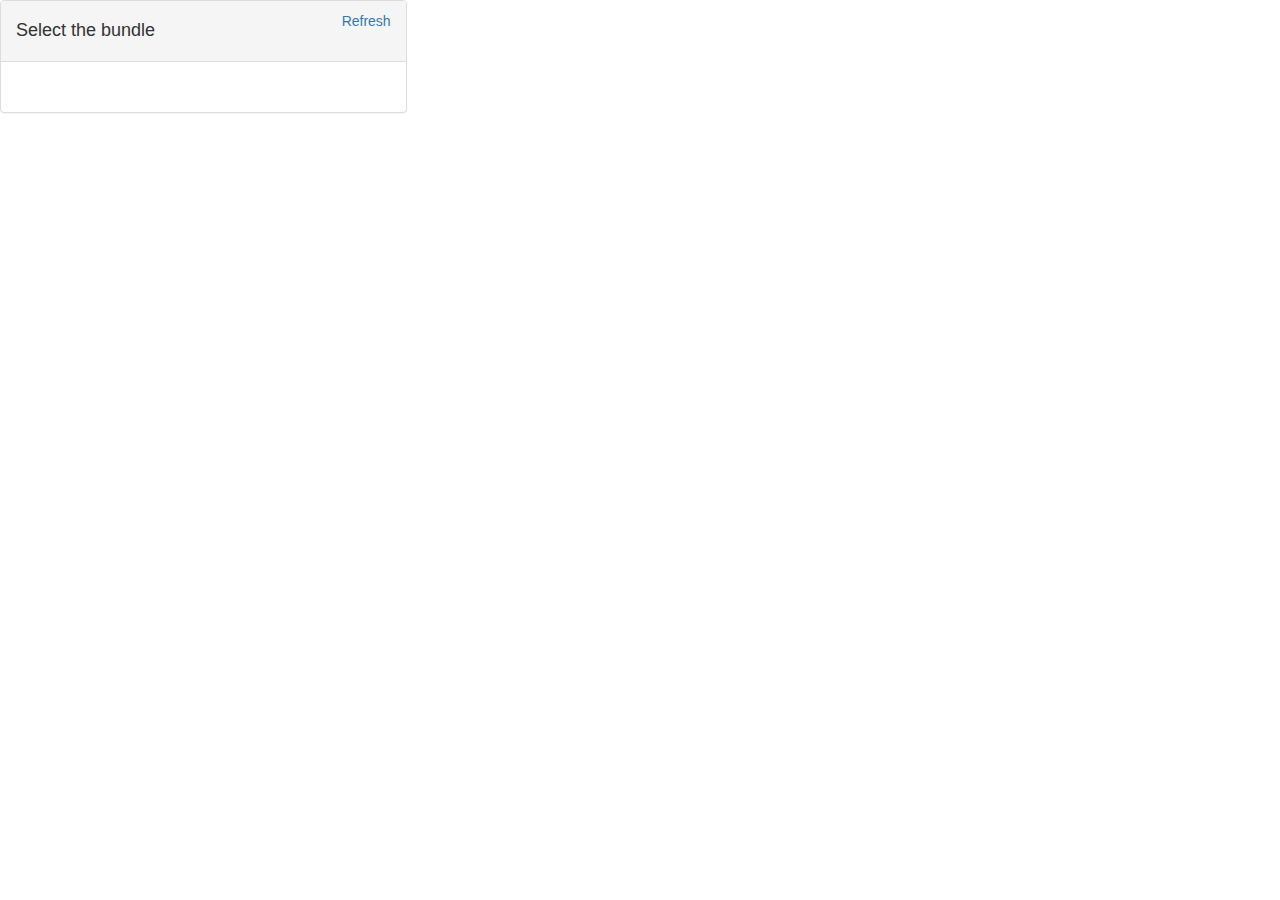
==== filetree/index.html @ 56bd5b8d "change file tree to php" ====
<!doctype html>
<html lang="us">
<head>
	<meta charset="utf-8">
    <title>jquery Filetree test</title>

    <link rel="stylesheet" href="http://maxcdn.bootstrapcdn.com/bootstrap/3.3.5/css/bootstrap.min.css">
    <script src="https://ajax.googleapis.com/ajax/libs/jquery/1.11.3/jquery.min.js"></script>
    <script src="http://maxcdn.bootstrapcdn.com/bootstrap/3.3.5/js/bootstrap.min.js"></script>
    <link href="static/jQueryFileTree.min.css" rel="stylesheet"></link>
    <link href="static/jq.css" rel="stylesheet"></link>
    <script src="static/jQueryFileTree.min.js"></script>
    <style>
    </style>
    <script>
        var gfile = "";
	    $(document).ready(loadtree);

            function loadtree() {
	      var url = document.URL;
              var pr = url.split("?id=")[1];
              var listpr = pr.split("");
              rootdir = "/files/0/";
	
              for(var i = 0; i < listpr.length; i ++) {
		rootdir += listpr[i] + '/';
         	}
	      console.log(rootdir);
                     
              
	    $('.jft').fileTree({
     		    root: rootdir,
		    script: '/static/connectors/jqueryFileTree.php',
		   // expandSpeed: 1000,
		  //  collapseSpeed: 1000,
		  //  multiSelect: true
		 }, function(file) {
		      gfile = "/mts/bugs" + file;
                   $("#selectedfilediv").show();
                  var res = file.split("/");
                  console.log(file);
            var elem = document.getElementById("selectedfile");
            elem.value = res[res.length-1];
       
		});
	  };

        function SubmitFile() {
        //todo
        var action = $( "#actionSelect" ).val();
        console.log(action);
 	$("#filetree").removeClass('expanded').addClass('collapsed');
        if(action == "loginsight") {

            $("#result").show();
            $("#choose").hide();

            var url = document.URL;
            bz = url.split("?id=")[1];
            console.log(bz);
            $.ajax({
                url: 'http://10.136.142.71:5001/api/v1.0/bundle',
                type: 'POST',
                data: 'BUGID=' + bz + '&FILE=' + gfile,
                success: function() { 
                          var image = document.getElementById('myImage'); 
		        $("#status").text("Bundle uploaded to Log Insight succesfully");
                         image.src = "static/ok.png";},

                error: function() { 
	                var image = document.getElementById('myImage');
		       $("#status").text("Failed to upload Bundle");
                       image.src = "static/fail.png"; }


             });
            console.log('hahaha')
            
        }
        
        
        if(action == "debugzilla") {
            var termurl = "http://pa-dbc1108.eng.vmware.com:8022/?file=" + gfile;
            window.open(termurl, "_blank");

        }

        }

        function back() {
	var image = document.getElementById('myImage');
         image.src = "http://jimpunk.net/Loading/wp-content/uploads/loading2.gif";
        $("#result").hide();
        $("#choose").show();
        }

        function gotologinsight() {
           var liurl = "https://10.117.175.99/home?contextId=com.vmware.vsphere&viewId=1"
           window.open(liurl, "_blank");
        }

        function refreshtree() {
	 loadtree();
        }
    </script>
</head>
<body>

  <div class="row">
   <div id="choose" class="col-md-4 col-sm-6"> 
      <div class="panel panel-default">
         <div class="panel-heading"><a class="pull-right" onclick="refreshtree()"> Refresh</a> <h4>Select the bundle</h4></div>
           <div class="panel-body">
              <div class="list-group">
               <div class="jft" id="filetree">
               </div>
              </div>
            </div>
 	</div>

      <div id ="selectedfilediv"  style="display:none" class="panel panel-default">
           <div class="panel-heading"><h4>Debug the bundle</h4></div>
   		<div class="panel-body">
              
              
              <div class="input-group">
                <div class="input-group-btn">
                <button class="btn btn-info">File</button>
                </div>
                <input  id="selectedfile" type="text" class="form-control" placeholder="Bundle">
              </div>
            <hr>
               <div class="input-group">
                <div class="input-group-btn">
                <button class="btn btn-warning">Action</button>
                </div>
                <select class="form-control" id="actionSelect">
           	   <option value="loginsight">Sent to Log Insight</option>
                   <option value="debugzilla">Debugzilla Online</option>
                   <option value="vdiag">Send to vDiag</option>
                   <option value="cybertron">Send to Cybertron</option>
                  <option value="vmdt">Send to VMDT</option>
               </select>
      
              </div>
            <hr>  
	    <button class="btn btn-success pull-right btn-lg" onclick="SubmitFile()" type="button">Go!</button>
            </div>
         </div>
     </div>

  <div class="col-md-4 col-sm-6" id="result" style="display:none">
      <div class="panel panel-default">
         <div class="panel-heading"><h4 id="status" >Sumbitting to Log Insight...</h4></div>
   	    <div class="panel-body">
     	<div class="text-center">
                 <img style="margin:auto" id="myImage"  src="http://jimpunk.net/Loading/wp-content/uploads/loading2.gif" width="256" height="256">
                </div>
                 <hr>
   		<div class="text-center">
                 <button onclick="back()" type="button" class="btn btn-default">Back to Previous</button>
                 <!-- Provides extra visual weight and identifies the primary action in a set of buttons -->
                 <button onclick="gotologinsight()" type="button" class="btn  btn-primary">Go to Log Insight</button>
                </div>
           </div>
        </div>
      </div> 
   </div>
</div>
</body>
</html>
---- filetree/static/jQueryFileTree.min.css ----
UL.jqueryFileTree{font-family:Verdana,sans-serif;font-size:13px;line-height:20px;padding:0;margin:0;display:none}UL.jqueryFileTree LI{list-style:none;padding:0 0 0 20px;margin:0;white-space:nowrap}UL.jqueryFileTree LI.directory{background:url(images/directory.png) left top no-repeat}UL.jqueryFileTree LI.expanded{background:url(images/folder_open.png) left top no-repeat}UL.jqueryFileTree LI.file{background:url(images/file.png) left top no-repeat}UL.jqueryFileTree LI.wait{background:url(images/spinner.gif) left top no-repeat}UL.jqueryFileTree LI.selected>a{font-weight:700}UL.jqueryFileTree LI.ext_3gp{background:url(images/film.png) left top no-repeat}UL.jqueryFileTree LI.ext_afp,UL.jqueryFileTree LI.ext_afpa,UL.jqueryFileTree LI.ext_asp,UL.jqueryFileTree LI.ext_aspx{background:url(images/code.png) left top no-repeat}UL.jqueryFileTree LI.ext_avi{background:url(images/film.png) left top no-repeat}UL.jqueryFileTree LI.ext_bat{background:url(images/application.png) left top no-repeat}UL.jqueryFileTree LI.ext_bmp{background:url(images/picture.png) left top no-repeat}UL.jqueryFileTree LI.ext_c,UL.jqueryFileTree LI.ext_cfm,UL.jqueryFileTree LI.ext_cgi{background:url(images/code.png) left top no-repeat}UL.jqueryFileTree LI.ext_com{background:url(images/application.png) left top no-repeat}UL.jqueryFileTree LI.ext_cpp{background:url(images/code.png) left top no-repeat}UL.jqueryFileTree LI.ext_css{background:url(images/css.png) left top no-repeat}UL.jqueryFileTree LI.ext_doc{background:url(images/doc.png) left top no-repeat}UL.jqueryFileTree LI.ext_exe{background:url(images/application.png) left top no-repeat}UL.jqueryFileTree LI.ext_gif{background:url(images/picture.png) left top no-repeat}UL.jqueryFileTree LI.ext_fla{background:url(images/flash.png) left top no-repeat}UL.jqueryFileTree LI.ext_h{background:url(images/code.png) left top no-repeat}UL.jqueryFileTree LI.ext_htm,UL.jqueryFileTree LI.ext_html{background:url(images/html.png) left top no-repeat}UL.jqueryFileTree LI.ext_jar{background:url(images/java.png) left top no-repeat}UL.jqueryFileTree LI.ext_jpeg,UL.jqueryFileTree LI.ext_jpg{background:url(images/picture.png) left top no-repeat}UL.jqueryFileTree LI.ext_js{background:url(images/script.png) left top no-repeat}UL.jqueryFileTree LI.ext_lasso{background:url(images/code.png) left top no-repeat}UL.jqueryFileTree LI.ext_log{background:url(images/txt.png) left top no-repeat}UL.jqueryFileTree LI.ext_m4p{background:url(images/music.png) left top no-repeat}UL.jqueryFileTree LI.ext_mov{background:url(images/film.png) left top no-repeat}UL.jqueryFileTree LI.ext_mp3{background:url(images/music.png) left top no-repeat}UL.jqueryFileTree LI.ext_mp4,UL.jqueryFileTree LI.ext_mpeg,UL.jqueryFileTree LI.ext_mpg{background:url(images/film.png) left top no-repeat}UL.jqueryFileTree LI.ext_ogg{background:url(images/music.png) left top no-repeat}UL.jqueryFileTree LI.ext_pcx{background:url(images/picture.png) left top no-repeat}UL.jqueryFileTree LI.ext_pdf{background:url(images/pdf.png) left top no-repeat}UL.jqueryFileTree LI.ext_php{background:url(images/php.png) left top no-repeat}UL.jqueryFileTree LI.ext_png{background:url(images/picture.png) left top no-repeat}UL.jqueryFileTree LI.ext_ppt{background:url(images/ppt.png) left top no-repeat}UL.jqueryFileTree LI.ext_psd{background:url(images/psd.png) left top no-repeat}UL.jqueryFileTree LI.ext_pl,UL.jqueryFileTree LI.ext_py{background:url(images/script.png) left top no-repeat}UL.jqueryFileTree LI.ext_rb,UL.jqueryFileTree LI.ext_rbx,UL.jqueryFileTree LI.ext_rhtml{background:url(images/ruby.png) left top no-repeat}UL.jqueryFileTree LI.ext_rpm{background:url(images/linux.png) left top no-repeat}UL.jqueryFileTree LI.ext_ruby{background:url(images/ruby.png) left top no-repeat}UL.jqueryFileTree LI.ext_sql{background:url(images/db.png) left top no-repeat}UL.jqueryFileTree LI.ext_swf{background:url(images/flash.png) left top no-repeat}UL.jqueryFileTree LI.ext_tif,UL.jqueryFileTree LI.ext_tiff{background:url(images/picture.png) left top no-repeat}UL.jqueryFileTree LI.ext_txt{background:url(images/txt.png) left top no-repeat}UL.jqueryFileTree LI.ext_vb{background:url(images/code.png) left top no-repeat}UL.jqueryFileTree LI.ext_wav{background:url(images/music.png) left top no-repeat}UL.jqueryFileTree LI.ext_wmv{background:url(images/film.png) left top no-repeat}UL.jqueryFileTree LI.ext_xls{background:url(images/xls.png) left top no-repeat}UL.jqueryFileTree LI.ext_xml{background:url(images/code.png) left top no-repeat}UL.jqueryFileTree LI.ext_zip{background:url(images/zip.png) left top no-repeat}UL.jqueryFileTree A{color:#333;text-decoration:none;display:inline-block;padding:0 2px}UL.jqueryFileTree A:hover{background:#BDF}
---- filetree/static/jq.css ----
h1.title {
  text-align: center;
  margin-top: 10px;
}
.blurb {
  background: #efecf4;
  border: 1px dashed #e1e1e1;
  border-radius: 4px;
  color: #585260;
  max-width: 100%;
  padding: 5px;
  padding-left: 10px;
  margin-bottom: 25px;
  overflow: hidden;
  text-overflow: ellipsis;
}
.blurb:empty {
  padding: 0;
  border: 0;
}
.blurb.selected-file {
  max-height: 25px;
  white-space: nowrap;
}
.row {
  margin-bottom: 25px;
}
.row:nth-child(n+3) {
  background: #f6f6f6;
  padding: 10px;
}
.container {
  width: 95%;
}
.top {
  padding-right: 20px;
}
/* only apply to screens larger than mobile */
@media (min-width: 550px) {
  .container {
    width: 85%;
  }
  .row:nth-child(n+3) {
    padding: 20px 0 20px 0;
  }
}
code {
  border: 1px dashed #e1e1e1;
}
input,
textarea,
select,
fieldset {
  margin-bottom: inherit;
}
li {
  margin-bottom: .3rem;
}

.loader {
	position: fixed;
	left: 0px;
	top: 0px;
	width: 100%;
	height: 100%;
	z-index: 9999;
	background: url('images/page-loader.gif') 50% 50% no-repeat rgb(249,249,249);
}
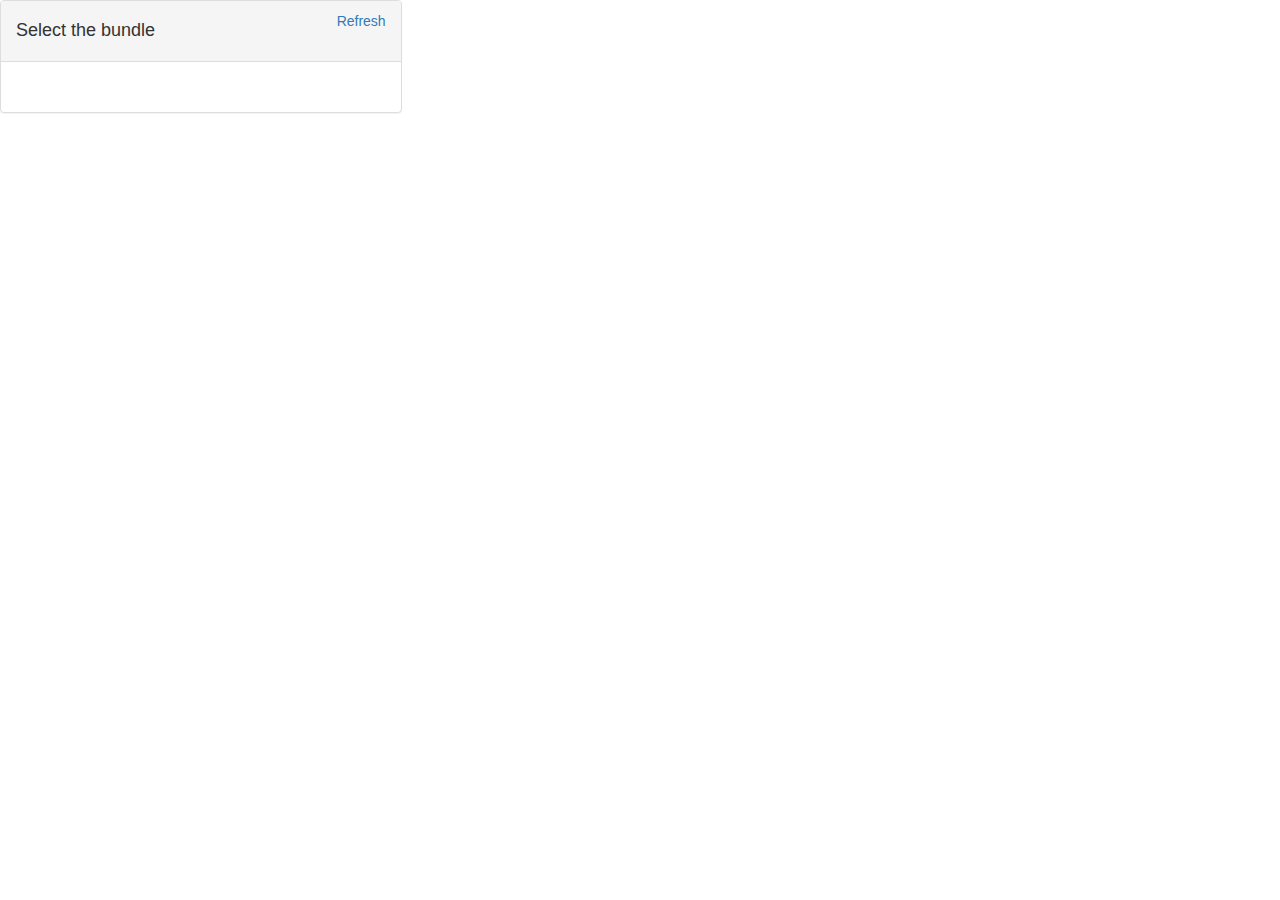
==== commit 2d40f657: "select folder" ====
--- a/filetree/index.html
+++ b/filetree/index.html
@@ -4,12 +4,12 @@
 	<meta charset="utf-8">
     <title>jquery Filetree test</title>
 
-    <link rel="stylesheet" href="http://maxcdn.bootstrapcdn.com/bootstrap/3.3.5/css/bootstrap.min.css">
-    <script src="https://ajax.googleapis.com/ajax/libs/jquery/1.11.3/jquery.min.js"></script>
-    <script src="http://maxcdn.bootstrapcdn.com/bootstrap/3.3.5/js/bootstrap.min.js"></script>
+    <link rel="stylesheet" href="static/bootstrap.min.css">
+    <script src="static/jquery.min.js"></script>
+    <script src="static/bootstrap.min.js"></script>
     <link href="static/jQueryFileTree.min.css" rel="stylesheet"></link>
     <link href="static/jq.css" rel="stylesheet"></link>
-    <script src="static/jQueryFileTree.min.js"></script>
+    <script src="static/jQueryFileTree.js"></script>
     <style>
     </style>
     <script>
@@ -25,25 +25,27 @@
               for(var i = 0; i < listpr.length; i ++) {
 		rootdir += listpr[i] + '/';
          	}
-	      console.log(rootdir);
-                     
               
 	    $('.jft').fileTree({
      		    root: rootdir,
 		    script: '/static/connectors/jqueryFileTree.php',
 		   // expandSpeed: 1000,
 		  //  collapseSpeed: 1000,
-		  //  multiSelect: true
-		 }, function(file) {
-		      gfile = "/mts/bugs" + file;
-                   $("#selectedfilediv").show();
-                  var res = file.split("/");
-                  console.log(file);
+		    //folderEvent: 'dblclick',
+		    multiFolder: false
+		 }).on('filetreeexpanded filetreecollapsed filetreeclicked', function(e, data) {
+	        $("#selectedfilediv").show();
+		var file =data.rel;
+   	        gfile = "/mts/bugs" + file;
+                if(file[file.length-1] == '/') {
+                    file = file.substring(0, file.length - 1);
+                }
+		var res = file.split("/");
             var elem = document.getElementById("selectedfile");
             elem.value = res[res.length-1];
-       
-		});
-	  };
+     		console.log(elem.value);
+	  });
+        }
 
         function SubmitFile() {
         //todo
@@ -106,7 +108,7 @@
 </head>
 <body>
 
-  <div class="row">
+  <div class="row" style="margin-right:0">
    <div id="choose" class="col-md-4 col-sm-6"> 
       <div class="panel panel-default">
          <div class="panel-heading"><a class="pull-right" onclick="refreshtree()"> Refresh</a> <h4>Select the bundle</h4></div>
--- a/filetree/static/jq.css
+++ b/filetree/static/jq.css
@@ -65,4 +65,12 @@
 	height: 100%;
 	z-index: 9999;
 	background: url('images/page-loader.gif') 50% 50% no-repeat rgb(249,249,249);
-}+}
+
+
+.row-fluid{
+     white-space: nowrap;
+}
+.row-fluid .col-lg-3{
+     display: inline-block;
+}
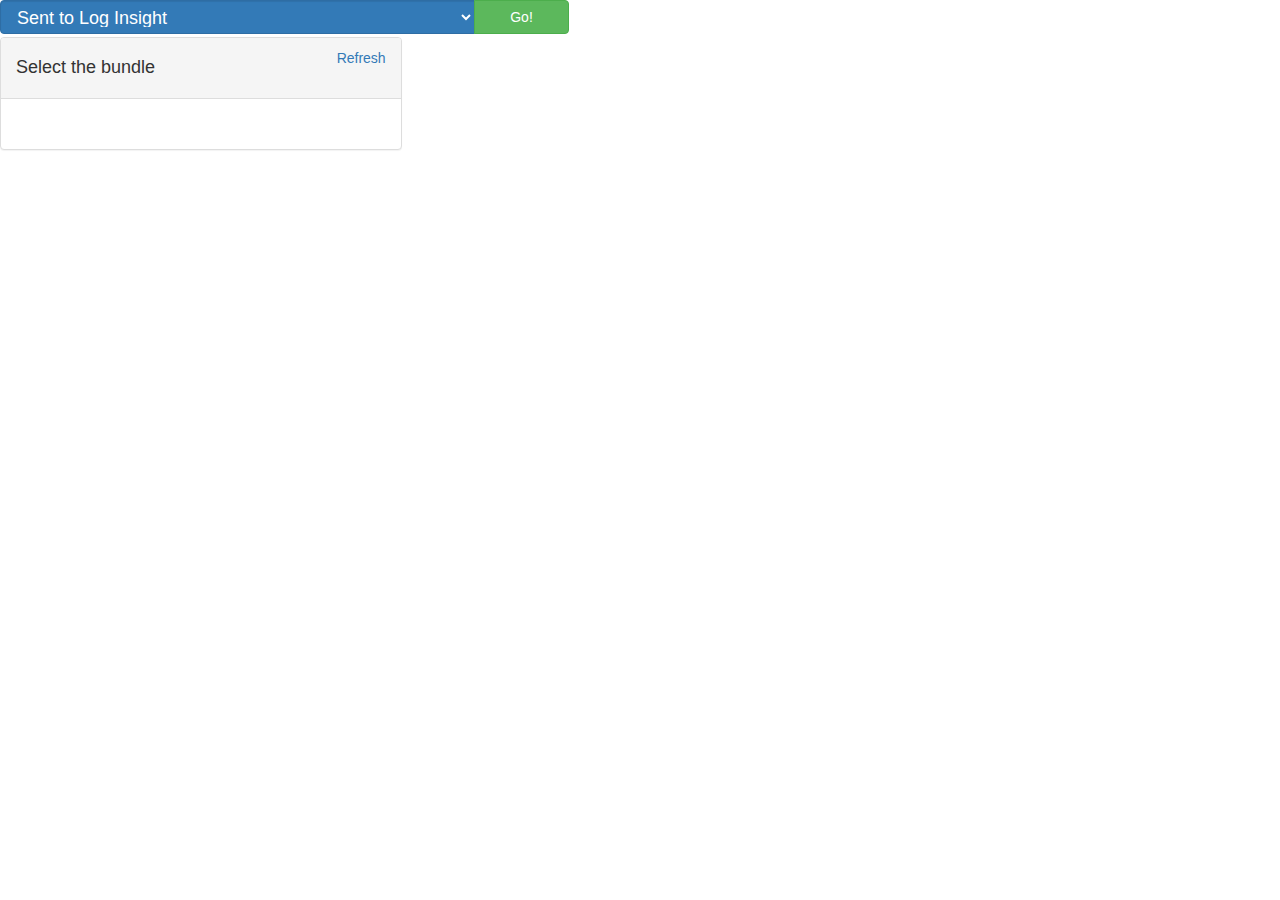
==== commit 9ce440db: "update" ====
--- a/filetree/index.html
+++ b/filetree/index.html
@@ -1,14 +1,12 @@
-<!doctype html>
-<html lang="us">
-<head>
+<html lang="us"><head>
 	<meta charset="utf-8">
     <title>jquery Filetree test</title>
 
     <link rel="stylesheet" href="static/bootstrap.min.css">
     <script src="static/jquery.min.js"></script>
     <script src="static/bootstrap.min.js"></script>
-    <link href="static/jQueryFileTree.min.css" rel="stylesheet"></link>
-    <link href="static/jq.css" rel="stylesheet"></link>
+    <link href="static/jQueryFileTree.min.css" rel="stylesheet">
+    <link href="static/jq.css" rel="stylesheet">
     <script src="static/jQueryFileTree.js"></script>
     <style>
     </style>
@@ -34,52 +32,122 @@
 		    //folderEvent: 'dblclick',
 		    multiFolder: false
 		 }).on('filetreeexpanded filetreecollapsed filetreeclicked', function(e, data) {
-	        $("#selectedfilediv").show();
+	        //$("#selectedfilediv").show();
 		var file =data.rel;
    	        gfile = "/mts/bugs" + file;
                 if(file[file.length-1] == '/') {
                     file = file.substring(0, file.length - 1);
                 }
 		var res = file.split("/");
-            var elem = document.getElementById("selectedfile");
-            elem.value = res[res.length-1];
-     		console.log(elem.value);
 	  });
         }
 
         function SubmitFile() {
-        //todo
+ 
+            $("#result").show();
+            $("#choose").hide();
+            $("#topheader").hide();
         var action = $( "#actionSelect" ).val();
         console.log(action);
  	$("#filetree").removeClass('expanded').addClass('collapsed');
         if(action == "loginsight") {
 
-            $("#result").show();
-            $("#choose").hide();
-
+            var url = document.URL;
+	    $("#goto").text("Goto Log Insight");
+            bz = url.split("?id=")[1];
+            $.ajax({
+                url: "http://10.24.62.162:5001/api/v1.0/bundle",
+                type: "POST",
+                data: "ACTION=" + action +"&BUGID=" + bz + "&FILE=" + gfile,
+                success: function(data) { 
+			console.log(data);
+                          var image = document.getElementById('myImage'); 
+		        $("#status").text("Bundle uploaded to Log Insight succesfully");
+                         image.src = "static/ok.png";
+                        },
+
+                error: function(data) { 
+			console.log(data);
+                       if(data.statusText == "OK"){
+	                   var image = document.getElementById('myImage'); 
+		        $("#status").text("Bundle uploaded to Log Insight succesfully");
+                         image.src = "static/ok.png"; 
+			} else {
+	                var image = document.getElementById('myImage');
+		       $("#status").text("Failed to upload Bundle");
+                       image.src = "static/fail.png"; }
+			}
+
+
+             });
+        } 
+
+      if(action == "extract") {
+
+
+            var url = document.URL;
+	    $("#goto").text("Goto Log Insight");
+            bz = url.split("?id=")[1];
+            console.log(bz);
+            $.ajax({
+                url: "http://10.24.62.162:5001/api/v1.0/bundle",
+                type: "POST",
+                    data: "ACTION=" + action +"&BUGID=" + bz + "&FILE=" + gfile,
+                success: function(data) { 
+			console.log(data);
+                          var image = document.getElementById('myImage'); 
+		        $("#status").text("Bundle extracted successfully");
+                         image.src = "static/ok.png";
+                        },
+
+                error: function(data) { 
+			console.log(data);
+                       if(data.statusText == "OK"){
+	                   var image = document.getElementById('myImage'); 
+		        $("#status").text("Bundle extracted successfully");
+                         image.src = "static/ok.png"; 
+			} else {
+	                var image = document.getElementById('myImage');
+		        $("#status").text("Failed to extract the bundle");
+                       image.src = "static/fail.png"; }
+			}
+
+
+             });
+        } 
+	
+	if(action == "cybertron") {
+
+	    $("#status").text("Uploading to Linux CoreDump Analyzer...");
+	    $("#goto").text("Goto Cybertron");
             var url = document.URL;
             bz = url.split("?id=")[1];
             console.log(bz);
             $.ajax({
-                url: 'http://10.136.142.71:5001/api/v1.0/bundle',
-                type: 'POST',
-                data: 'BUGID=' + bz + '&FILE=' + gfile,
-                success: function() { 
+                url: "http://cybertron.eng.vmware.com/Create_BG",
+                type: "POST",
+                data: "custom_url=" + gfile,
+                success: function(data) { 
+			console.log(data);
                           var image = document.getElementById('myImage'); 
-		        $("#status").text("Bundle uploaded to Log Insight succesfully");
-                         image.src = "static/ok.png";},
-
-                error: function() { 
+                         image.src = "static/ok.png";
+                        },
+
+                error: function(data) { 
+			console.log(data);
+                       if(data.statusText == "OK"){
+	                   var image = document.getElementById('myImage'); 
+		        $("#status").text("Start task in Cybertron OK");
+                         image.src = "static/ok.png"; 
+			} else {
 	                var image = document.getElementById('myImage');
-		       $("#status").text("Failed to upload Bundle");
+		       $("#status").text("Failed to start task in Cybertron");
                        image.src = "static/fail.png"; }
+			}
 
 
              });
-            console.log('hahaha')
-            
-        }
-        
+        } 
         
         if(action == "debugzilla") {
             var termurl = "http://pa-dbc1108.eng.vmware.com:8022/?file=" + gfile;
@@ -92,82 +160,120 @@
         function back() {
 	var image = document.getElementById('myImage');
          image.src = "http://jimpunk.net/Loading/wp-content/uploads/loading2.gif";
+	$("#status").text("Sumbitting to Log Insight...");
+
         $("#result").hide();
         $("#choose").show();
+        $("#topheader").show();
         }
 
         function gotologinsight() {
-           var liurl = "https://10.117.175.99/home?contextId=com.vmware.vsphere&viewId=1"
+
+        var action = $( "#actionSelect" ).val();
+        if(action == "cybertron") {
+	   var liurl = "http://cybertron.eng.vmware.com";
            window.open(liurl, "_blank");
-        }
+        
+	}else {	
+
+ //	var url_half1 = 'https://10.24.62.162/explorer/?existingChartQuery=%7B%22query%22%3A%22%22%2C%22startTimeMillis%22%3A1436951304430%2C%22endTimeMillis%22%3A'
+  //      var url_half3 = '%2C%22piqlFunctionGroups%22%3A%5B%7B%22functions%22%3A%5B%7B%22label%22%3A%22Count%22%2C%22value%22%3A%22COUNT%22%2C%22requiresField%22%3Afalse%2C%22numericOnly%22%3Afalse%7D%5D%2C%22field%22%3Anull%7D%5D%2C%22dateFilterPreset%22%3A%22ALL_TIME%22%2C%22shouldGroupByTime%22%3Atrue%2C%22eventSortOrder%22%3A%22DESC%22%2C%22summarySortOrder%22%3A%22DESC%22%2C%22compareQueryOrderBy%22%3A%22TREND%22%2C%22compareQuerySortOrder%22%3A%22DESC%22%2C%22compareQueryOptions%22%3Anull%2C%22messageViewType%22%3A%22EVENTS%22%2C%22constraintToggle%22%3A%22ALL%22%2C%22piqlFunction%22%3A%7B%22label%22%3A%22Count%22%2C%22value%22%3A%22COUNT%22%2C%22requiresField%22%3Afalse%2C%22numericOnly%22%3Afalse%7D%2C%22piqlFunctionField%22%3Anull%2C%22fieldConstraints%22%3A%5B%7B%22internalName%22%3A%22text%22%2C%22operator%22%3A%22MATCH%22%2C%22value%22%3A%22WARNING%3A%20LinNet%3A%20netdev_watchdog%3A%5C%5Cd%2B%3A%20NETDEV%20WATCHDOG%3A%20vmnic%5C%5Cd%2B%3A%20transmit%20timed%22%7D%5D%2C%22supplementalConstraints%22%3A%5B%5D%2C%22groupByFields%22%3A%5B%5D%2C%22extractedFields%22%3A%5B%5D%7D&chartOptions=%7B%22logaxis%22%3Afalse%2C%22spline%22%3Afalse%7D'
+        var now=new Date();
+        var endTime = now.getTime();
+	
+        //var liurl = url_half1 + endTime + url_half3;
+        var liurl = "https://10.24.62.162/explorer/?existingChartQuery=%7B%22query%22%3A%22%22%2C%22startTimeMillis%22%3A1436951304430%2C%22endTimeMillis%22%3A1438165069279%2C%22piqlFunctionGroups%22%3A%5B%7B%22functions%22%3A%5B%7B%22label%22%3A%22Count%22%2C%22value%22%3A%22COUNT%22%2C%22requiresField%22%3Afalse%2C%22numericOnly%22%3Afalse%7D%5D%2C%22field%22%3Anull%7D%5D%2C%22dateFilterPreset%22%3A%22ALL_TIME%22%2C%22shouldGroupByTime%22%3Atrue%2C%22eventSortOrder%22%3A%22DESC%22%2C%22summarySortOrder%22%3A%22DESC%22%2C%22compareQueryOrderBy%22%3A%22TREND%22%2C%22compareQuerySortOrder%22%3A%22DESC%22%2C%22compareQueryOptions%22%3Anull%2C%22messageViewType%22%3A%22EVENTS%22%2C%22constraintToggle%22%3A%22ALL%22%2C%22piqlFunction%22%3A%7B%22label%22%3A%22Count%22%2C%22value%22%3A%22COUNT%22%2C%22requiresField%22%3Afalse%2C%22numericOnly%22%3Afalse%7D%2C%22piqlFunctionField%22%3Anull%2C%22fieldConstraints%22%3A%5B%7B%22internalName%22%3A%22text%22%2C%22operator%22%3A%22MATCH%22%2C%22value%22%3A%22WARNING%3A%20LinNet%3A%20netdev_watchdog%3A%5B0-9%5D%2B%3A%20NETDEV%20WATCHDOG%3A%20vmnic%5B0-9%5D%2B%3A%20transmit%20timed%22%7D%5D%2C%22supplementalConstraints%22%3A%5B%5D%2C%22groupByFields%22%3A%5B%5D%2C%22extractedFields%22%3A%5B%5D%7D&chartOptions=%7B%22logaxis%22%3Afalse%2C%22spline%22%3Afalse%7D"
+           window.open(liurl, "_blank");
+        }
+ 	}
 
         function refreshtree() {
-	 loadtree();
-        }
+	location.reload();
+        }
+
+//jQuery used for simplicity
+$(window).scroll(function(){
+  $('#header-inner').toggleClass('scrolling', $(window).scrollTop() > $('#header').offset().top);
+
+  //can be rewritten long form as:
+  var scrollPosition, headerOffset, isScrolling;
+  scrollPosition = $(window).scrollTop();
+  headerOffset = $('#header').offset().top;
+  isScrolling = scrollPosition > headerOffset;
+  $('#header-inner').toggleClass('scrolling', isScrolling);
+});
     </script>
 </head>
-<body>
-
-  <div class="row" style="margin-right:0">
+
+<body youdao="bind">
+
+<div id="topheader" style="height: 37px;">
+    <div id="header">
+        <div id="header-inner" style="z-index:4;width: 530;" class=""> <!-- Note #1 -->
+       
+  <div id="godiv">
+            <div class="input-group" style="">
+                <select  id="actionSelect" class="form-control btn-primary optfont" style="width: 475;">
+           	   <option class="optfont"  value="loginsight">Sent to Log Insight</option>
+           	   <option class="optfont" value="extract">Extract the bundle</option>
+   
+                   <option class="optfont" value="debugzilla">Debugzilla Online</option>
+                   <option class="optfont" value="cybertron">Send to Linux Coredump Analyzer</option>
+                   <option class="optfont" value="vdiag">Send to vDiag</option>
+                  <option class="optfont" value="vmdt">Send to VMDT</option>
+               </select>
+                 <div class="input-group-btn">
+        	<button class="btn btn-success pull-right" onclick="SubmitFile()" type="button" style="width: 95px;">Go!</button>
+                 </div>
+              </div>
+       </div>
+        </div>
+    </div>
+    
+</div>
+
+        
+
+                
+       
+  
+  <div class="row" style="margin-right: 0px; z-index:2;">
+
    <div id="choose" class="col-md-4 col-sm-6"> 
       <div class="panel panel-default">
          <div class="panel-heading"><a class="pull-right" onclick="refreshtree()"> Refresh</a> <h4>Select the bundle</h4></div>
            <div class="panel-body">
               <div class="list-group">
                <div class="jft" id="filetree">
-               </div>
               </div>
-            </div>
- 	</div>
-
-      <div id ="selectedfilediv"  style="display:none" class="panel panel-default">
-           <div class="panel-heading"><h4>Debug the bundle</h4></div>
-   		<div class="panel-body">
-              
-              
-              <div class="input-group">
-                <div class="input-group-btn">
-                <button class="btn btn-info">File</button>
-                </div>
-                <input  id="selectedfile" type="text" class="form-control" placeholder="Bundle">
-              </div>
-            <hr>
-               <div class="input-group">
-                <div class="input-group-btn">
-                <button class="btn btn-warning">Action</button>
-                </div>
-                <select class="form-control" id="actionSelect">
-           	   <option value="loginsight">Sent to Log Insight</option>
-                   <option value="debugzilla">Debugzilla Online</option>
-                   <option value="vdiag">Send to vDiag</option>
-                   <option value="cybertron">Send to Cybertron</option>
-                  <option value="vmdt">Send to VMDT</option>
-               </select>
-      
-              </div>
-            <hr>  
-	    <button class="btn btn-success pull-right btn-lg" onclick="SubmitFile()" type="button">Go!</button>
-            </div>
+           </div>
          </div>
-     </div>
+       </div>
+      </div>
 
   <div class="col-md-4 col-sm-6" id="result" style="display:none">
       <div class="panel panel-default">
-         <div class="panel-heading"><h4 id="status" >Sumbitting to Log Insight...</h4></div>
+         <div class="panel-heading"><h4 id="status">Sumbitting bundle to Log Insight...</h4></div>
    	    <div class="panel-body">
      	<div class="text-center">
-                 <img style="margin:auto" id="myImage"  src="http://jimpunk.net/Loading/wp-content/uploads/loading2.gif" width="256" height="256">
+                 <img style="margin:auto" id="myImage" src="http://jimpunk.net/Loading/wp-content/uploads/loading2.gif" width="256" height="256">
                 </div>
                  <hr>
    		<div class="text-center">
                  <button onclick="back()" type="button" class="btn btn-default">Back to Previous</button>
                  <!-- Provides extra visual weight and identifies the primary action in a set of buttons -->
-                 <button onclick="gotologinsight()" type="button" class="btn  btn-primary">Go to Log Insight</button>
+                 <button onclick="gotologinsight()" type="button" id="goto" class="btn  btn-primary">Go to Log Insight</button>
                 </div>
            </div>
         </div>
-      </div> 
+
    </div>
-</div>
-</body>
-</html>
+
+
+
+
+
+
+
+
+</div></body></html>
--- a/filetree/static/jq.css
+++ b/filetree/static/jq.css
@@ -74,3 +74,16 @@
 .row-fluid .col-lg-3{
      display: inline-block;
 }
+
+
+
+
+.scrolling { /* Note #2 */
+    position: fixed;
+    top: 0;
+}
+
+.bold-option{font-weight: bolder;}
+
+.optfont
+{ font-size:18px; }
